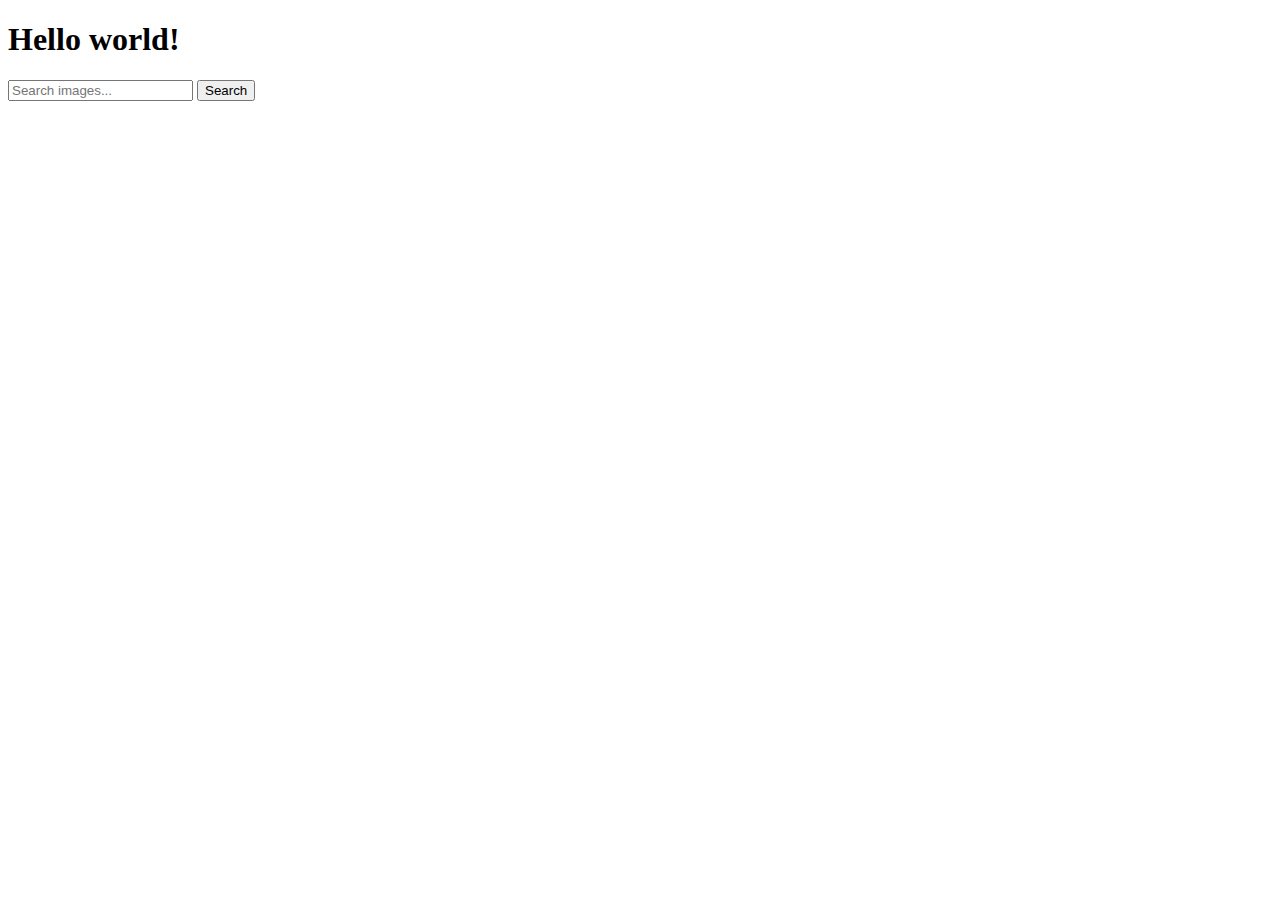
==== index.html @ 9aa0fc4c "Deploying to gh-pages from @ MarinaN369/goit-js-hw-11@df6678c8b8e8a5fd6be89ad9ac9da8163913ab25 🚀" ====
<!DOCTYPE html>
<html lang="en">
  <head>
    <meta charset="UTF-8" />
    <link rel="icon" type="image/svg+xml" href="/goit-js-hw-11/favicon.svg" />
    <meta name="viewport" content="width=device-width, initial-scale=1.0" />
    <title>Gallery</title>
    <link rel="preconnect" href="https://fonts.googleapis.com" />
    <link rel="preconnect" href="https://fonts.gstatic.com" crossorigin />
    <link
      href="https://fonts.googleapis.com/css2?family=Montserrat:wght@400;500;600&display=swap"
      rel="stylesheet"
    />
    
    <script type="module" crossorigin src="/goit-js-hw-11/commonHelpers.js"></script>
    <link rel="modulepreload" crossorigin href="/goit-js-hw-11/assets/vendor-5b791d57.js">
    <link rel="stylesheet" href="/goit-js-hw-11/assets/vendor-cf6910df.css">
    <link rel="stylesheet" href="/goit-js-hw-11/assets/index-e666a343.css">
  </head>
  <body>
    <h1>Hello world!</h1>
    <section>
      <form>
        <input
          type="text"
          name="search"
          id="text-input"
          required
          placeholder="Search images..."
        />
        <button type="submit">Search</button>
      </form>
      <span class="loader is-hidden"></span>
      <div class="gallery"></div>
    </section>
    
  </body>
</html>
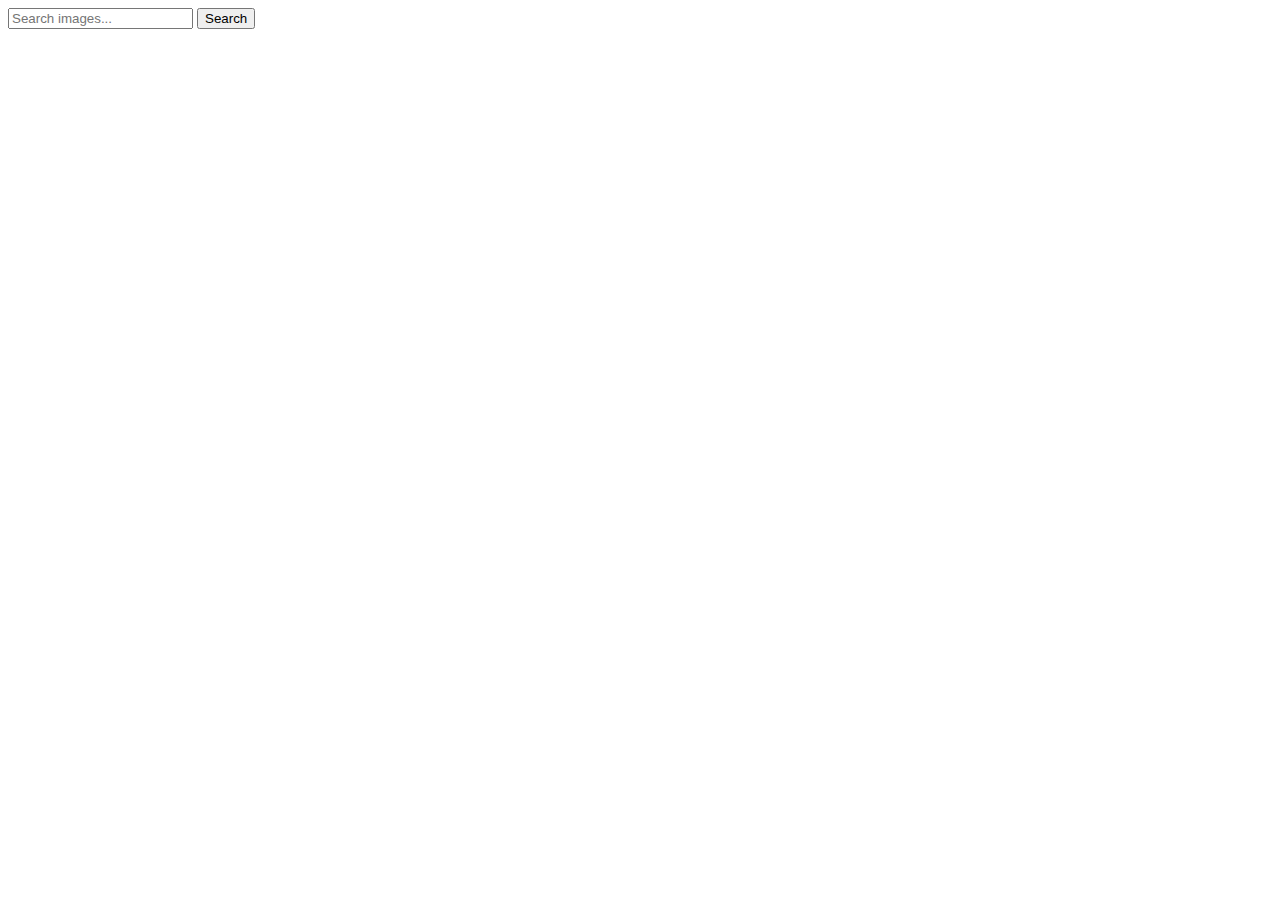
==== commit 70bb967f: "Deploying to gh-pages from @ MarinaN369/goit-js-hw-11@bc87834aa8819f739f450626218d34acb4bde129 🚀" ====
--- a/index.html
+++ b/index.html
@@ -18,7 +18,6 @@
     <link rel="stylesheet" href="/goit-js-hw-11/assets/index-e666a343.css">
   </head>
   <body>
-    <h1>Hello world!</h1>
     <section>
       <form>
         <input
